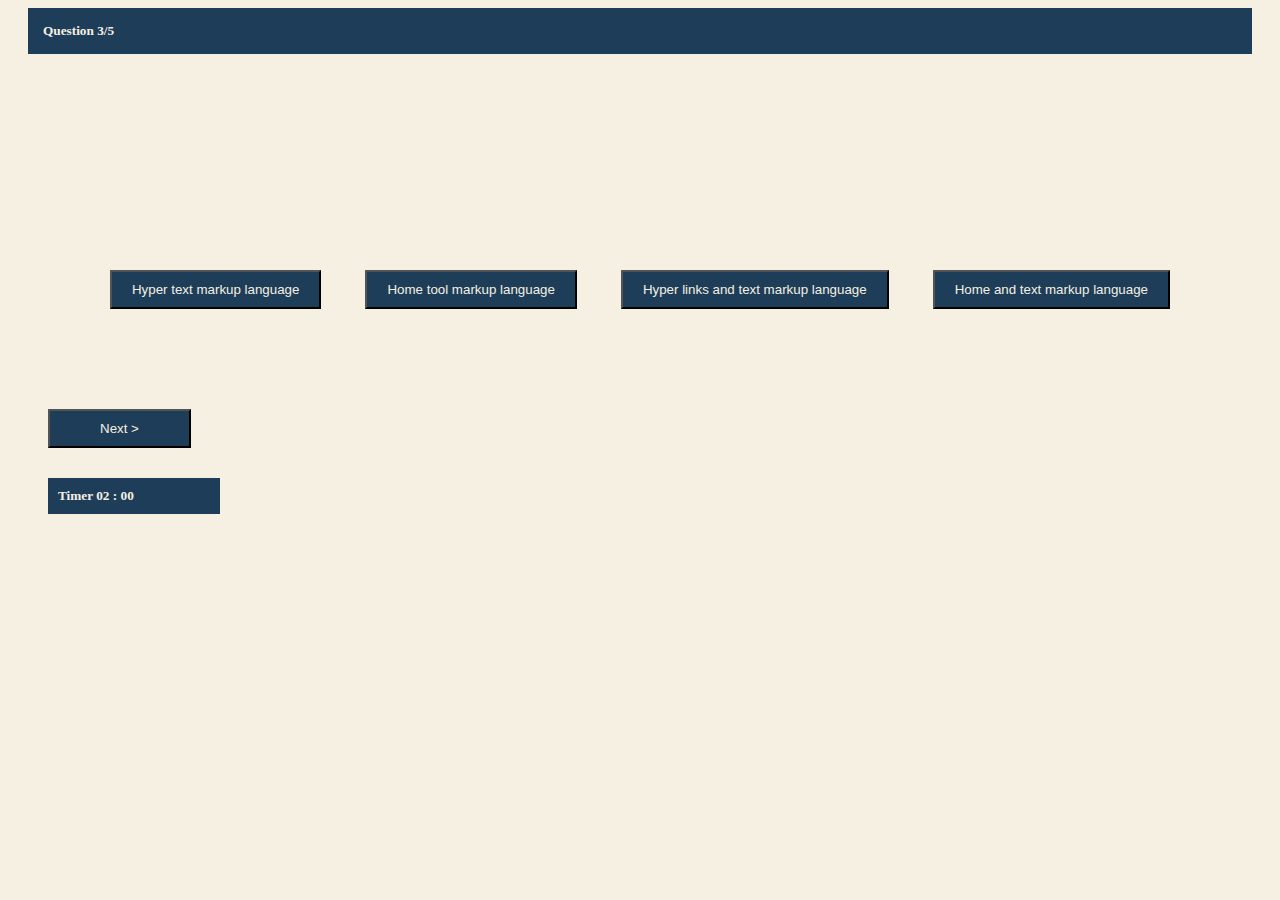
==== public/Quiz/quiz.html @ 148782de "Styling completed" ====
<!DOCTYPE html>
<html lang="en">

<head>
    <meta charset="UTF-8">
    <meta http-equiv="X-UA-Compatible" content="IE=edge">
    <meta name="viewport" content="width=device-width, initial-scale=1.0">
    <link href="https://cdn.jsdelivr.net/npm/bootstrap@5.0.0-beta2/dist/css/bootstrap.min.css" rel="stylesheet"
        integrity="sha384-BmbxuPwQa2lc/FVzBcNJ7UAyJxM6wuqIj61tLrc4wSX0szH/Ev+nYRRuWlolflfl" crossorigin="anonymous">
    <title>Quiz App</title>
    <link rel="stylesheet" href="quiz.css">
</head>

<body>
    <div class="main">
        <div>
            <h5 class="que">Question 3/5</h5>
        </div>
        <div>
            <h5 class="q bg-secondary bg-gradient">HTML Stands for ____________</h5>
        </div>
        <div class="opt bg-secondary bg-gradient">
            <div>
                <button class="op">Hyper text markup language</button>
                <button class="op">Home tool markup language</button>
                <button class="op">Hyper links and text markup language</button>
                <button class="op">Home and text markup language</button>
            </div>
        </div>
        <div class="ne">
            <button class="next">Next ></button>
            <h5 class="timer">Timer <span>02</span> : <span>00</span></h5>
        </div>
    </div>







    <script src="https://cdn.jsdelivr.net/npm/@popperjs/core@2.6.0/dist/umd/popper.min.js"
        integrity="sha384-KsvD1yqQ1/1+IA7gi3P0tyJcT3vR+NdBTt13hSJ2lnve8agRGXTTyNaBYmCR/Nwi"
        crossorigin="anonymous"></script>
    <script src="https://cdn.jsdelivr.net/npm/bootstrap@5.0.0-beta2/dist/js/bootstrap.min.js"
        integrity="sha384-nsg8ua9HAw1y0W1btsyWgBklPnCUAFLuTMS2G72MMONqmOymq585AcH49TLBQObG"
        crossorigin="anonymous"></script>
    <script src="app.js"></script>
</body>

</html>
---- public/Quiz/quiz.css ----
body{
    background-color: #f5f0e1;
}
.que{
    padding: 15px;
    margin: 0px 20px 20px 20px;
    color: #f5f0e1;
    background-color: #1e3d59;
}
.q{
    color: #f5f0e1;
    padding: 30px;
    margin: 40px;
}
.opt{
    margin: 0px 40px;
    padding: 40px;
    display: flex;
    justify-content: space-around ;
}
.op{
    background-color: #1e3d59;
    color: #f5f0e1;
    padding: 10px 20px;
    margin: 20px;
}
.next{
    color: #f5f0e1;
    background-color: #1e3d59;
    padding: 10px 50px;
}
.ne{
    margin: 40px;
}
.timer{
    color: #f5f0e1;
    background-color: #1e3d59;
    width: 152px;
    padding: 10px;
    margin-top: 30px;
}
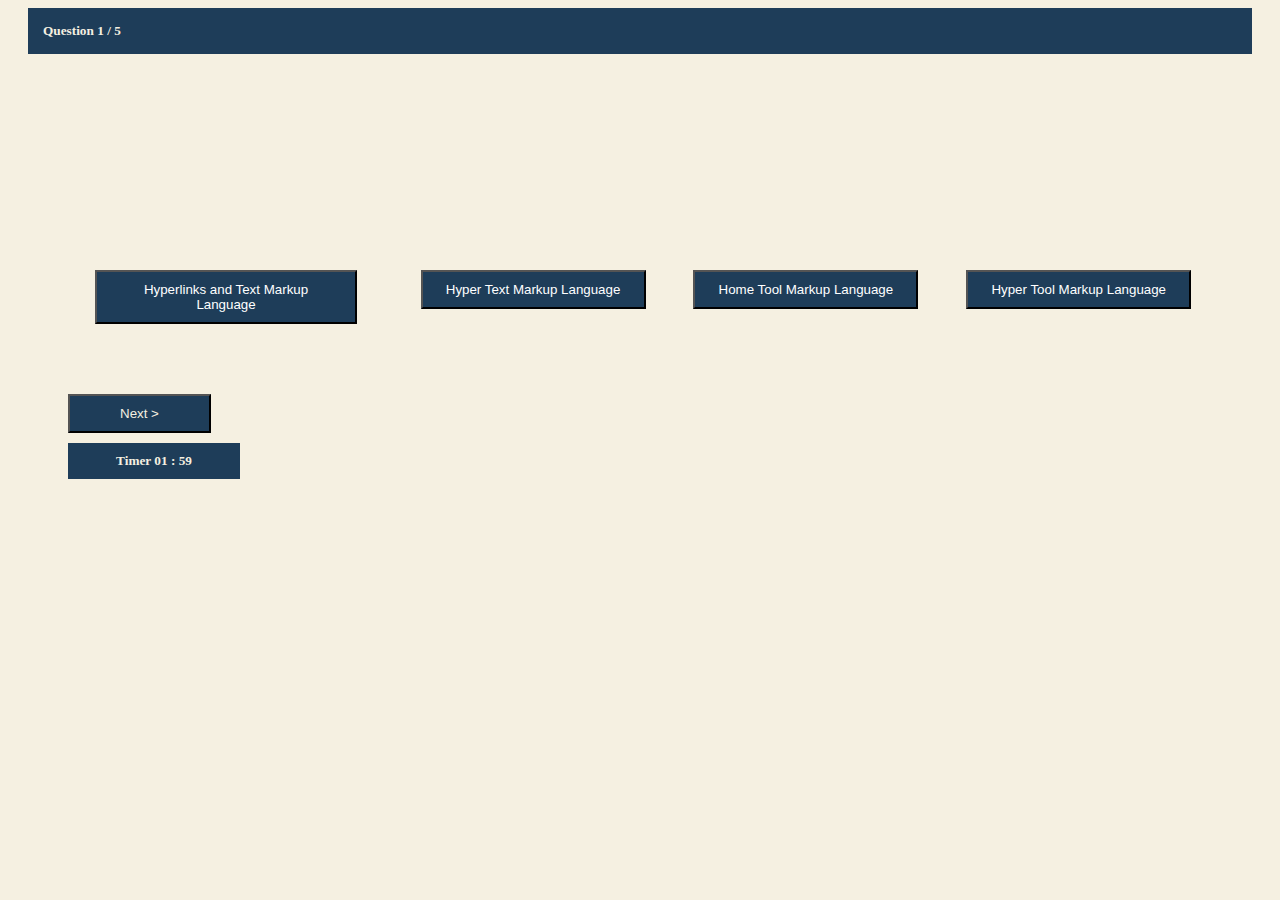
==== commit 3cbe3013: "Completed" ====
--- a/public/Quiz/quiz.html
+++ b/public/Quiz/quiz.html
@@ -5,47 +5,46 @@
     <meta charset="UTF-8">
     <meta http-equiv="X-UA-Compatible" content="IE=edge">
     <meta name="viewport" content="width=device-width, initial-scale=1.0">
+    <link rel="icon" href="../Guess_Quiz_Logo.png">
     <link href="https://cdn.jsdelivr.net/npm/bootstrap@5.0.0-beta2/dist/css/bootstrap.min.css" rel="stylesheet"
         integrity="sha384-BmbxuPwQa2lc/FVzBcNJ7UAyJxM6wuqIj61tLrc4wSX0szH/Ev+nYRRuWlolflfl" crossorigin="anonymous">
-    <title>Quiz App</title>
+    <title>HTML Quiz</title>
     <link rel="stylesheet" href="quiz.css">
 </head>
 
 <body>
-    <div class="main">
-        <div>
-            <h5 class="que">Question 3/5</h5>
+    <div class="main" id="main">
+        <div id="sss">
+            <h5 class="que">Question <span id="done"></span> / <span id="total"></span></h5>
         </div>
         <div>
-            <h5 class="q bg-secondary bg-gradient">HTML Stands for ____________</h5>
+            <h5 class="q bg-secondary bg-gradient" id="question"></h5>
         </div>
-        <div class="opt bg-secondary bg-gradient">
-            <div>
-                <button class="op">Hyper text markup language</button>
-                <button class="op">Home tool markup language</button>
-                <button class="op">Hyper links and text markup language</button>
-                <button class="op">Home and text markup language</button>
-            </div>
-        </div>
+        <div class="opt bg-secondary bg-gradient" id = "options"></div>
         <div class="ne">
-            <button class="next">Next ></button>
-            <h5 class="timer">Timer <span>02</span> : <span>00</span></h5>
+            <button class="next" id="next" onclick="next()">Next ></button>
+            <button class="next submit" id="submit" onclick="submit()">Submit</button>
+            <h5 class="timer">Timer <span id="min">01</span> : <span id="sec">59</span></h5>
         </div>
     </div>
 
+    <div class="result" id="result">
+        <h1>Your Result is:</h1>
+        <div>
+            <h3><span id="marks"></span><span>%</span></h3>
+        </div>
+    </div>
+    
+    
 
 
-
-
-
-
+    <script src="app.js"></script>
     <script src="https://cdn.jsdelivr.net/npm/@popperjs/core@2.6.0/dist/umd/popper.min.js"
         integrity="sha384-KsvD1yqQ1/1+IA7gi3P0tyJcT3vR+NdBTt13hSJ2lnve8agRGXTTyNaBYmCR/Nwi"
         crossorigin="anonymous"></script>
     <script src="https://cdn.jsdelivr.net/npm/bootstrap@5.0.0-beta2/dist/js/bootstrap.min.js"
         integrity="sha384-nsg8ua9HAw1y0W1btsyWgBklPnCUAFLuTMS2G72MMONqmOymq585AcH49TLBQObG"
         crossorigin="anonymous"></script>
-    <script src="app.js"></script>
 </body>
 
 </html>--- a/public/Quiz/quiz.css
+++ b/public/Quiz/quiz.css
@@ -13,16 +13,20 @@
     margin: 40px;
 }
 .opt{
-    margin: 0px 40px;
-    padding: 40px;
+    margin: 0px 60px;
+    padding: 40px 0px;
     display: flex;
     justify-content: space-around ;
+    flex-wrap: wrap;
 }
-.op{
-    background-color: #1e3d59;
-    color: #f5f0e1;
+.wa{
+    width: 70%;
+    box-sizing: content-box;
+    text-align: center;
     padding: 10px 20px;
-    margin: 20px;
+    color: white;
+    background-color:#1e3d59;
+    margin: 20px 20px;
 }
 .next{
     color: #f5f0e1;
@@ -30,12 +34,23 @@
     padding: 10px 50px;
 }
 .ne{
-    margin: 40px;
+    margin: 10px 60px;
 }
 .timer{
     color: #f5f0e1;
     background-color: #1e3d59;
     width: 152px;
     padding: 10px;
-    margin-top: 30px;
+    margin-top: 10px;
+    text-align: center;
 }
+.submit{
+    display: none;
+}
+.result{
+    display: none;
+    background-color: #1e3d59;
+    color: #f5f0e1;
+    padding: 50px;
+    margin: 50px;
+}